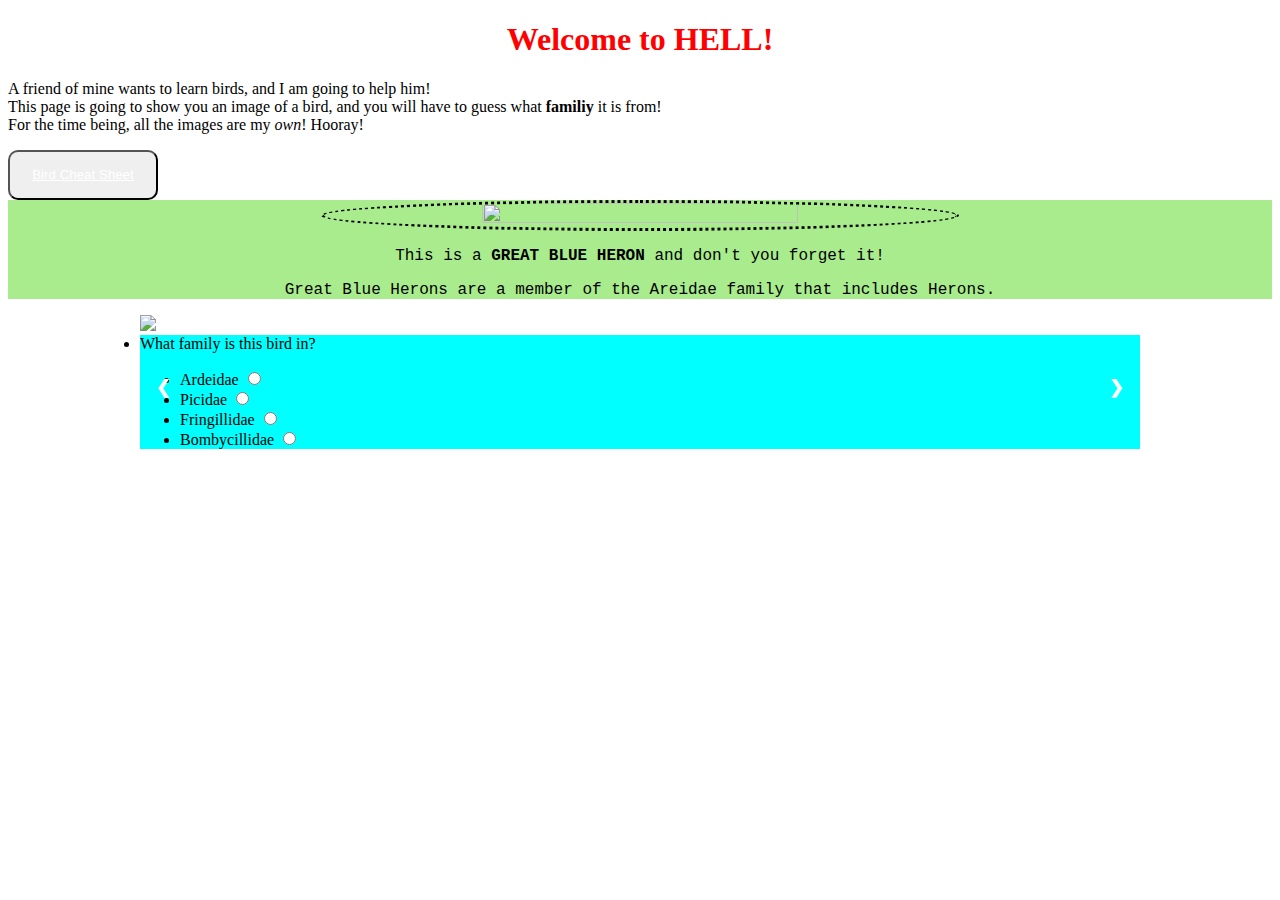
==== index.html @ 42fbda73 "Update index.html" ====
<!DOCTYPE html>
<html>
  <head>
    
    <meta charset="UTF-8">
    <meta name="viewport" content="width=device-width, initial-scale=1.0">
    <title>Zack's Bird Bonanza</title>
    <link href="/style.css" rel="stylesheet" type="text/css" media="all">

  </head>
  <body>
    
    <h1 class="heading" id="head">Welcome to HELL!</h1>

    <p>
      A friend of mine wants to learn birds, and I am going to help him! <br>
      This page is going to show you an image of a bird, and you will have to guess what <b>familiy</b> it is from! <br>
      For the time being, all the images are my <i>own</i>! Hooray!
    </p>
    
    <button class="button"> <a class="link" href="/page2.html">Bird Cheat Sheet</a></button>

    <div class="box">
      <img class="bird" src = "/Great Blue Heron 1.jpg">
      <p> This is a <strong> GREAT BLUE HERON </strong> and don't you forget it! </p>
         <p> Great Blue Herons are a member of the Areidae family that includes Herons.</p> 
    </div>
  
    
    <div class="slideshow-container">

    <div class="mySlides fade">
      <img src="/Great Blue Heron 1.jpg" style="width:100%">
      <form class=form>
      <li> What family is this bird in?
        <ul>
          <li>
            <label for="ardeidae">Ardeidae</label> 
            <input type="radio" name="Bird" id="ardeidae" value="ardeidae"></li>
            <p class="popup-description">
              You are correct! Good job 
            </p>
          <li>
            <label for="picidae">Picidae</label> 
            <input type="radio" name="Bird" id="picidae" value="picidae"></li>
            <p class="popup-description">
              You <b>FOOL!</b> I cannot belive that you got this one wrong, what is wrong with you??????????
            </p>
          <li>
            <label for="fringillidae">Fringillidae</label> 
            <input type="radio" name="Bird" id="fringillidae" value="fringillidae"></li>
            <p class="popup-description">
              You <b>FOOL!</b> I cannot belive that you got this one wrong, what is wrong with you??????????
            </p>
          <li>
            <label for="bombycillidae">Bombycillidae</label> 
            <input type="radio" name="Bird" id="bombycillidae" value="bombycillidae"></li>
            <p class="popup-description">
              You <b>FOOL!</b> I cannot belive that you got this one wrong, what is wrong with you??????????
            </p>
        </ul>
      </li>
      </form>
    </div>


    <div class="mySlides fade">
      <img src="/American Goldfinch 1.jpg" style="width:100%">
      <form class=form>
      <li>What family is this bird in?
        <ul>
          <li>
              <label for="ard">Ardeidae</label> 
              <input type="radio" name="2" id="ard" value="wrong"></li>
              <p class="popup-description">
              You <b>FOOL!</b> I cannot belive that you got this one wrong, what is wrong with you??????????
              </p>
          <li>
            <label for="pic">Picidae</label> 
            <input type="radio" name="2" id="pic" value="wrong"></li>
            <p class="popup-description">
              You <b>FOOL!</b> I cannot belive that you got this one wrong, what is wrong with you??????????
            </p>
          <li>
            <label for="fri">Fringillidae</label> 
            <input type="radio" name="2" id="fri" value="correct"></li>
            <p class="popup-description">
              You are correct! Good job 
            </p>
          <li>
            <label for="bom">Bombycillidae</label> 
            <input type="radio" name="2" id="bom" value="wrong"></li>
            <p class="popup-description">
              You <b>FOOL!</b> I cannot belive that you got this one wrong, what is wrong with you??????????
            </p>
       </ul>
      </li>
      </form>
    </div>

   <div class="mySlides fade">
     <img src="/Northern Flicker 3.jpg" style="width:100%">    
     <form class=form>
     <li> What family is this bird in?
        <ul>
          <li>
            <label for="Ardeidae">Ardeidae</label>
            <input type="radio" name="3" id="ardeidae" value="ardeidae"></li>
            <p class="popup-description">
              You <b>FOOL!</b> I cannot belive that you got this one wrong, what is wrong with you??????????
            </p>
          <li>
            <label for="Picidae">Picidae</label> 
            <input type="radio" name="3" id="picidae" value="picidae"></li>
            <p class="popup-description">
              You are correct! Good job 
            </p>
          <li>
            <label for="Fringillidae">Fringillidae</label> 
            <input type="radio" name="3" id="fringillidae" value="fringillidae"></li>
            <p class="popup-description">
              You <b>FOOL!</b> I cannot belive that you got this one wrong, what is wrong with you??????????
            </p>
          <li>
            <label for="Bombycillidae">Bombycillidae</label> 
            <input type="radio" name="3" id="bombycillidae" value="bombycillidae"></li>
            <p class="popup-description">
              You <b>FOOL!</b> I cannot belive that you got this one wrong, what is wrong with you??????????
            </p>
       </ul>
      </li>
     </form>
   </div>
      
    <a class="prev" onclick="plusSlides(-1)">&#10094;</a>
    <a class="next" onclick="plusSlides(1)">&#10095;</a>
  
  </div>
  
  <br>

    <script>
    
    let slideIndex = 1;
    showSlides(slideIndex);

    // Next/previous controls
    function plusSlides(n) {
    showSlides(slideIndex += n);
    }

    // Thumbnail image controls
    function currentSlide(n) {
    showSlides(slideIndex = n);
    }

    function showSlides(n) {
    let i;
    let slides = document.getElementsByClassName("mySlides");
    let dots = document.getElementsByClassName("dot");
    if (n > slides.length) {slideIndex = 1}
    if (n < 1) {slideIndex = slides.length}
    for (i = 0; i < slides.length; i++) {
    slides[i].style.display = "none";
    }
    for (i = 0; i < dots.length; i++) {
    dots[i].className = dots[i].className.replace(" active", "");
    }
    slides[slideIndex-1].style.display = "block";
    dots[slideIndex-1].className += " active";
    }
    </script>
    
  </body>
</html>
---- style.css ----
.heading {
  color: red;
  text-align: center;
  font-family: cursive; 
}

body {
  background-color: white;
  color: black;
  font-family: Verdana;
}

.box {
  background-color: #a9ec8d;
  font-family: Courier;
  text-align: center;
  display: block;
}

.bird {
  text-align: center;
  width: 50%;
  height: 50%; 
  border-radius: 50%;
  border: dotted;
  border-color: black;
}

.space {
  background-image: url("Great Blue Heron 1.jpg");
  color: blue;
  text-align: center;
  width: 50%;
}

.button {
  width: 150px;
  height: 50px;
  background-image: url("https://upload.wikimedia.org/wikipedia/commons/thumb/b/bf/Webb%27s_First_Deep_Field.jpg/800px-Webb%27s_First_Deep_Field.jpg");
  background-size: contain;
  text-align: center;
  border-radius: 10px;
}

.link:link {
 color: white; 
}

.link:visited {
  color: hotpink;
}

.link:hover {
  color: white;
}

.link:active {
  color: green;
}

.table {
 border: 1px solid black; 
 border-collapse: collapse;
}

.slideshow-container {
  max-width: 1000px;
  position: relative;
  margin: auto;
}

.mySlides {
  display: none;
}

.prev, .next {
  cursor: pointer;
  position: absolute;
  top: 50%;
  width: auto;
  margin-top: -22px;
  padding: 16px;
  color: white;
  font-weight: bold;
  font-size: 18px;
  transition: 0.6s ease;
  border-radius: 0 3px 3px 0;
  user-select: none;
}

.next {
  right: 0;
  border-radius: 3px 0 0 3px;
}

.prev:hover, .next:hover {
  background-color: rgba(0,0,0,0.8);
}

.form {
 background-color: cyan;
 width: 100%;
}

.popup-description{
  display: none;
}

[type="radio"]:checked ~ label ~ .popup-description{
  display: inline;
}
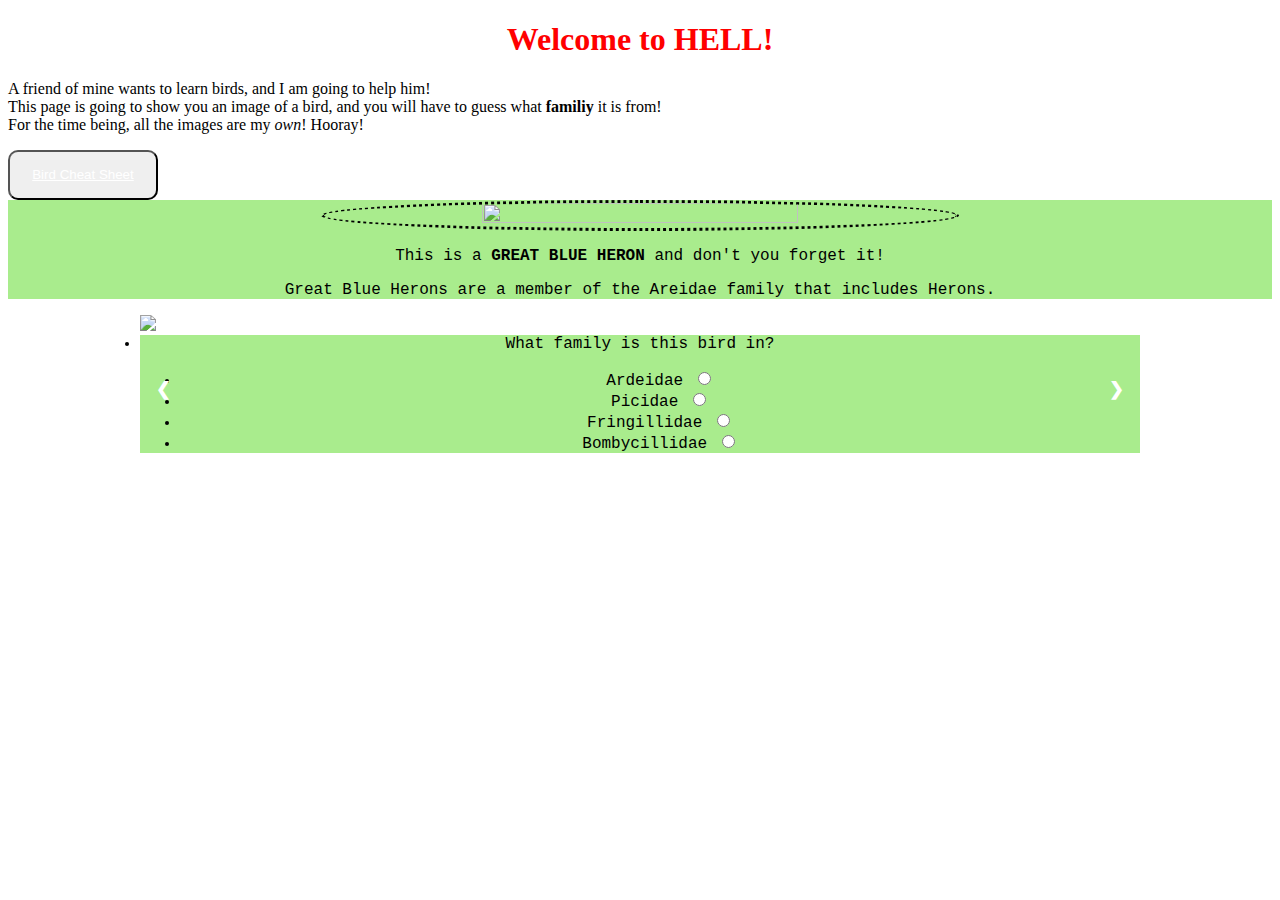
==== commit 00bb9408: "Update index.html" ====
--- a/index.html
+++ b/index.html
@@ -31,7 +31,7 @@
 
     <div class="mySlides fade">
       <img src="/Great Blue Heron 1.jpg" style="width:100%">
-      <form class=form>
+      <form class=box>
       <li> What family is this bird in?
         <ul>
           <li>
@@ -66,35 +66,36 @@
 
     <div class="mySlides fade">
       <img src="/American Goldfinch 1.jpg" style="width:100%">
-      <form class=form>
-      <li>What family is this bird in?
-        <ul>
-          <li>
+      <form class=box>
+      What family is this bird in?
+        <div>
+              <input type="radio" name="2" id="ard" value="wrong"></li>
               <label for="ard">Ardeidae</label> 
-              <input type="radio" name="2" id="ard" value="wrong"></li>
               <p class="popup-description">
               You <b>FOOL!</b> I cannot belive that you got this one wrong, what is wrong with you??????????
               </p>
-          <li>
-            <label for="pic">Picidae</label> 
+        </div>
+        <div> 
             <input type="radio" name="2" id="pic" value="wrong"></li>
+            <label for="pic">Picidae</label>
             <p class="popup-description">
               You <b>FOOL!</b> I cannot belive that you got this one wrong, what is wrong with you??????????
             </p>
-          <li>
-            <label for="fri">Fringillidae</label> 
+        </div>
+        <div> 
             <input type="radio" name="2" id="fri" value="correct"></li>
+            <label for="fri">Fringillidae</label>
             <p class="popup-description">
               You are correct! Good job 
             </p>
-          <li>
+        </div>
+        <div>
+            <input type="radio" name="2" id="bom" value="wrong"></li>
             <label for="bom">Bombycillidae</label> 
-            <input type="radio" name="2" id="bom" value="wrong"></li>
             <p class="popup-description">
               You <b>FOOL!</b> I cannot belive that you got this one wrong, what is wrong with you??????????
             </p>
-       </ul>
-      </li>
+        </div>
       </form>
     </div>
 
--- a/style.css
+++ b/style.css
@@ -108,7 +108,7 @@
 }
 
 [type="radio"]:checked ~ label ~ .popup-description{
-  display: inline;
+  display: block;
 }
 
 
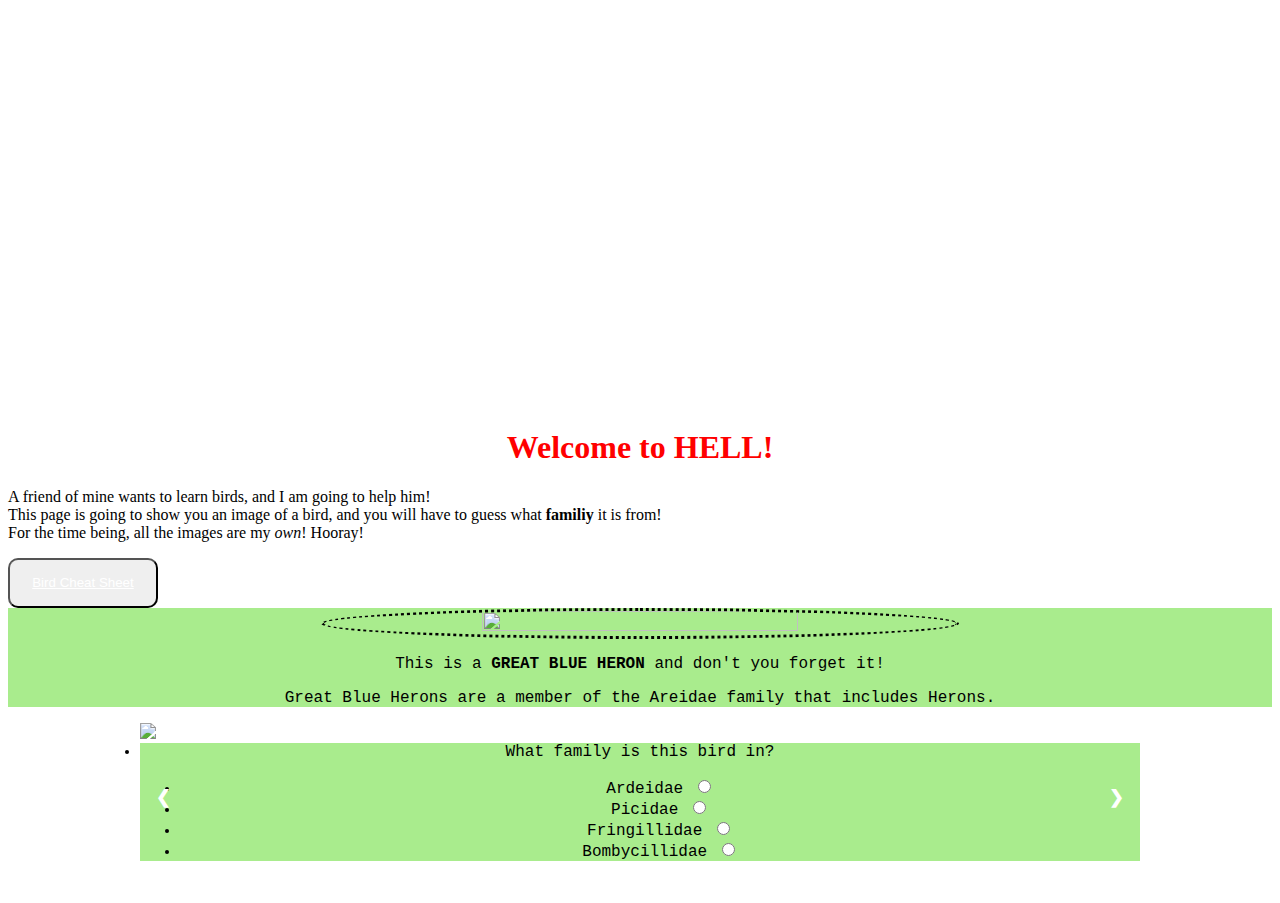
==== commit df263972: "Update index.html" ====
--- a/index.html
+++ b/index.html
@@ -1,14 +1,34 @@
 <!DOCTYPE html>
 <html>
   <head>
-    
     <meta charset="UTF-8">
     <meta name="viewport" content="width=device-width, initial-scale=1.0">
     <title>Zack's Bird Bonanza</title>
     <link href="/style.css" rel="stylesheet" type="text/css" media="all">
-
+    <script src="https://cdn.jsdelivr.net/npm/@turf/turf@7/turf.min.js"></script>
+    <link rel="stylesheet" href="https://unpkg.com/leaflet@1.9.4/dist/leaflet.css"
+     integrity="sha256-p4NxAoJBhIIN+hmNHrzRCf9tD/miZyoHS5obTRR9BMY="
+     crossorigin=""/>
+    <script src="https://unpkg.com/leaflet@1.9.4/dist/leaflet.js"
+     integrity="sha256-20nQCchB9co0qIjJZRGuk2/Z9VM+kNiyxNV1lvTlZBo="
+     crossorigin="">
+    </script>
   </head>
   <body>
+
+    <div id="map" style="width: 600px; height: 400px;">
+    </div>
+
+   
+
+    <script>
+      var map = L.map('map').setView([51.505, -0.09], 13);
+       L.tileLayer('https://tile.openstreetmap.org/{z}/{x}/{y}.png', {
+        maxZoom: 19,
+        attribution: '&copy; <a href="http://www.openstreetmap.org/copyright">OpenStreetMap</a>'
+        }).addTo(map);
+    </script>
+    
     
     <h1 class="heading" id="head">Welcome to HELL!</h1>
 
